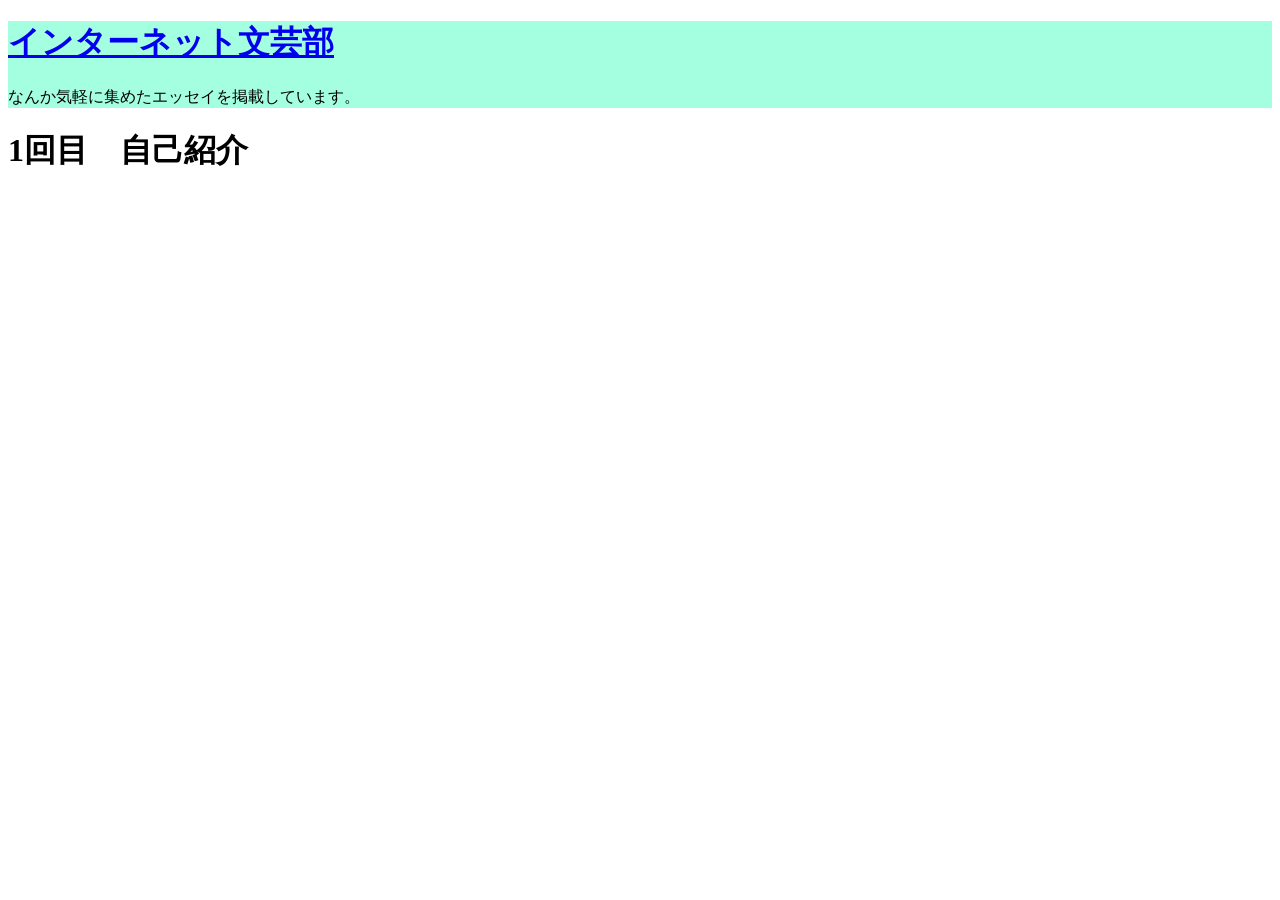
==== 0.html @ 988ca15e "Add files via upload" ====
<!DOCTYPE html>
<html>
<head>
  <title>インターネット文芸部</title>
  <meta charset="UTF-8">
   <link rel="stylesheet" href="CSS.css">
</head>
<body>
<header><a href="index.html"><h1>インターネット文芸部</h1></a>
なんか気軽に集めたエッセイを掲載しています。
</header>
<main>
</main>


<p>
<h1>1回目　自己紹介</h1>



</p>
</body>
</html>
---- CSS.css ----
@charset "UTF-8";
header{
    background-color: rgb(163, 255, 224);
}

.update{  height: 80px;
  overflow-y: auto;
  padding-right: 20px;
  margin: 0 40px;
}
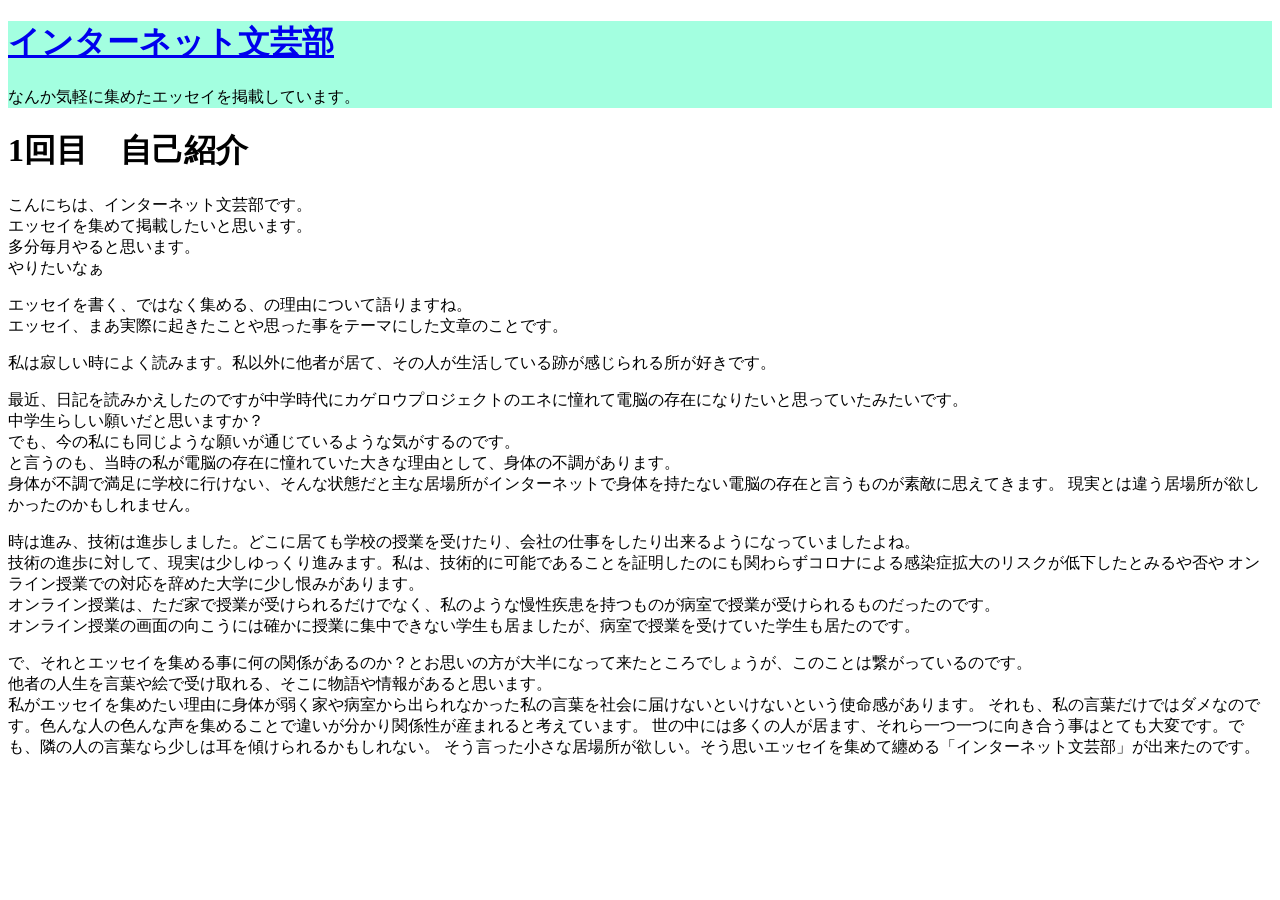
==== commit a5f2bb0a: "Update 0.html" ====
--- a/0.html
+++ b/0.html
@@ -15,9 +15,39 @@
 
 <p>
 <h1>1回目　自己紹介</h1>
-
+ <p> こんにちは、インターネット文芸部です。
+  <br>エッセイを集めて掲載したいと思います。
+   <br>多分毎月やると思います。
+   <br>やりたいなぁ
+ </p>
+ <p>
+  エッセイを書く、ではなく集める、の理由について語りますね。
+   <br>エッセイ、まあ実際に起きたことや思った事をテーマにした文章のことです。
+ </p>
+  私は寂しい時によく読みます。私以外に他者が居て、その人が生活している跡が感じられる所が好きです。
+<p>
+  最近、日記を読みかえしたのですが中学時代にカゲロウプロジェクトのエネに憧れて電脳の存在になりたいと思っていたみたいです。
+   <br>中学生らしい願いだと思いますか？
+   <br>でも、今の私にも同じような願いが通じているような気がするのです。
+   <br>と言うのも、当時の私が電脳の存在に憧れていた大きな理由として、身体の不調があります。
+   <br>身体が不調で満足に学校に行けない、そんな状態だと主な居場所がインターネットで身体を持たない電脳の存在と言うものが素敵に思えてきます。
+  現実とは違う居場所が欲しかったのかもしれません。
+</p>
+  <p>時は進み、技術は進歩しました。どこに居ても学校の授業を受けたり、会社の仕事をしたり出来るようになっていましたよね。
+   <br>技術の進歩に対して、現実は少しゆっくり進みます。私は、技術的に可能であることを証明したのにも関わらずコロナによる感染症拡大のリスクが低下したとみるや否や
+  オンライン授業での対応を辞めた大学に少し恨みがあります。
+   <br>オンライン授業は、ただ家で授業が受けられるだけでなく、私のような慢性疾患を持つものが病室で授業が受けられるものだったのです。
+   <br>オンライン授業の画面の向こうには確かに授業に集中できない学生も居ましたが、病室で授業を受けていた学生も居たのです。
+  </p><p>
+    で、それとエッセイを集める事に何の関係があるのか？とお思いの方が大半になって来たところでしょうが、このことは繋がっているのです。
+   <br>他者の人生を言葉や絵で受け取れる、そこに物語や情報があると思います。
+   <br>私がエッセイを集めたい理由に身体が弱く家や病室から出られなかった私の言葉を社会に届けないといけないという使命感があります。
+  それも、私の言葉だけではダメなのです。色んな人の色んな声を集めることで違いが分かり関係性が産まれると考えています。
+  世の中には多くの人が居ます、それら一つ一つに向き合う事はとても大変です。でも、隣の人の言葉なら少しは耳を傾けられるかもしれない。
+  そう言った小さな居場所が欲しい。そう思いエッセイを集めて纏める「インターネット文芸部」が出来たのです。
+  </p>
 
 
 </p>
 </body>
-</html>+</html>
--- a/CSS.css
+++ b/CSS.css
@@ -1,5 +1,8 @@
 @charset "UTF-8";
 header{
+    background-color: rgb(163, 255, 224);
+}
+footer{
     background-color: rgb(163, 255, 224);
 }
 
@@ -7,4 +10,4 @@
   overflow-y: auto;
   padding-right: 20px;
   margin: 0 40px;
-}+}
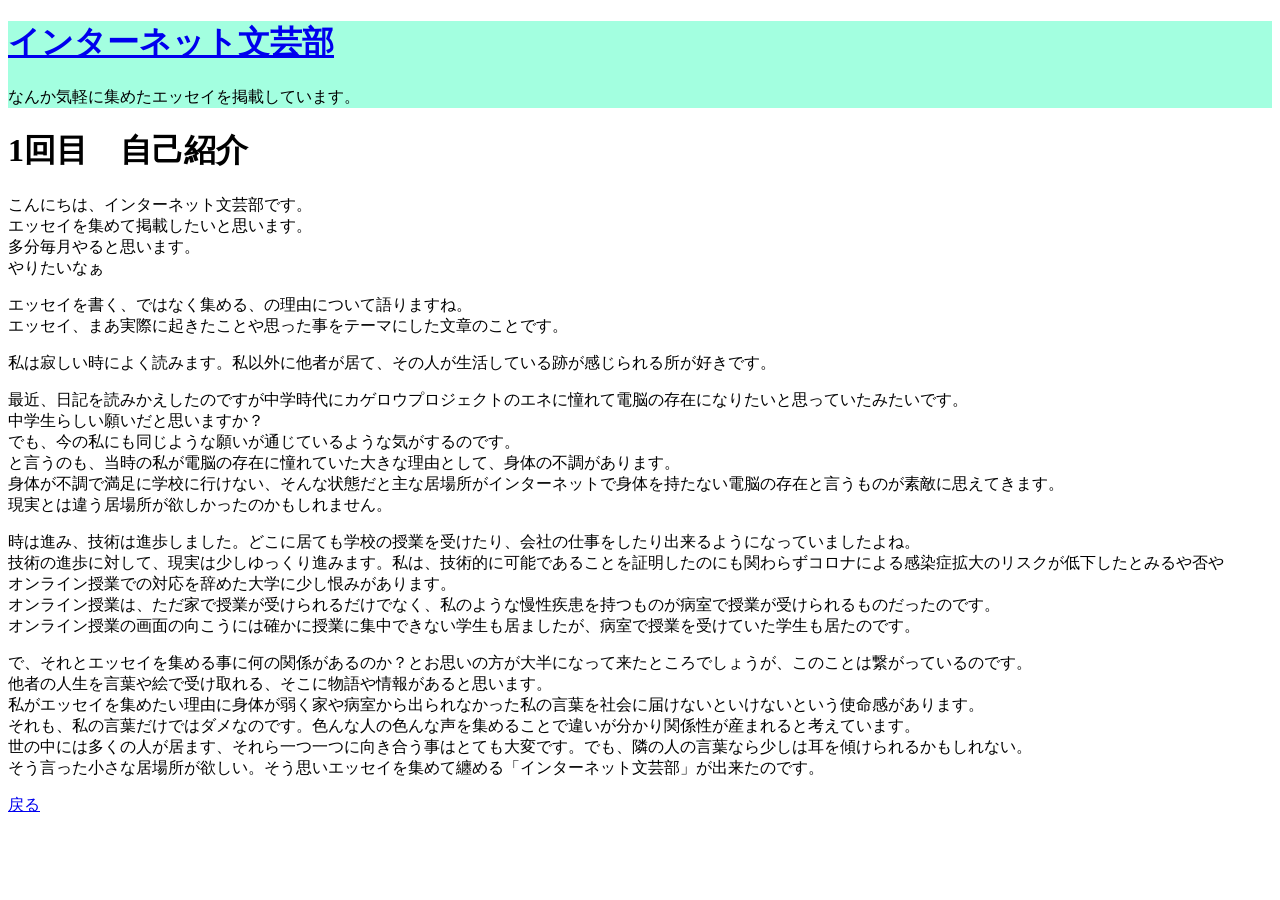
==== commit 89de1973: "Update 0.html" ====
--- a/0.html
+++ b/0.html
@@ -31,23 +31,22 @@
    <br>でも、今の私にも同じような願いが通じているような気がするのです。
    <br>と言うのも、当時の私が電脳の存在に憧れていた大きな理由として、身体の不調があります。
    <br>身体が不調で満足に学校に行けない、そんな状態だと主な居場所がインターネットで身体を持たない電脳の存在と言うものが素敵に思えてきます。
-  現実とは違う居場所が欲しかったのかもしれません。
+  <br>現実とは違う居場所が欲しかったのかもしれません。
 </p>
   <p>時は進み、技術は進歩しました。どこに居ても学校の授業を受けたり、会社の仕事をしたり出来るようになっていましたよね。
    <br>技術の進歩に対して、現実は少しゆっくり進みます。私は、技術的に可能であることを証明したのにも関わらずコロナによる感染症拡大のリスクが低下したとみるや否や
-  オンライン授業での対応を辞めた大学に少し恨みがあります。
+  <br>オンライン授業での対応を辞めた大学に少し恨みがあります。
    <br>オンライン授業は、ただ家で授業が受けられるだけでなく、私のような慢性疾患を持つものが病室で授業が受けられるものだったのです。
    <br>オンライン授業の画面の向こうには確かに授業に集中できない学生も居ましたが、病室で授業を受けていた学生も居たのです。
   </p><p>
     で、それとエッセイを集める事に何の関係があるのか？とお思いの方が大半になって来たところでしょうが、このことは繋がっているのです。
    <br>他者の人生を言葉や絵で受け取れる、そこに物語や情報があると思います。
    <br>私がエッセイを集めたい理由に身体が弱く家や病室から出られなかった私の言葉を社会に届けないといけないという使命感があります。
-  それも、私の言葉だけではダメなのです。色んな人の色んな声を集めることで違いが分かり関係性が産まれると考えています。
-  世の中には多くの人が居ます、それら一つ一つに向き合う事はとても大変です。でも、隣の人の言葉なら少しは耳を傾けられるかもしれない。
-  そう言った小さな居場所が欲しい。そう思いエッセイを集めて纏める「インターネット文芸部」が出来たのです。
+  <br>それも、私の言葉だけではダメなのです。色んな人の色んな声を集めることで違いが分かり関係性が産まれると考えています。
+  <br>世の中には多くの人が居ます、それら一つ一つに向き合う事はとても大変です。でも、隣の人の言葉なら少しは耳を傾けられるかもしれない。
+  <br>そう言った小さな居場所が欲しい。そう思いエッセイを集めて纏める「インターネット文芸部」が出来たのです。
   </p>
 
-
-</p>
+<a href="index.html">戻る</a>
 </body>
 </html>
